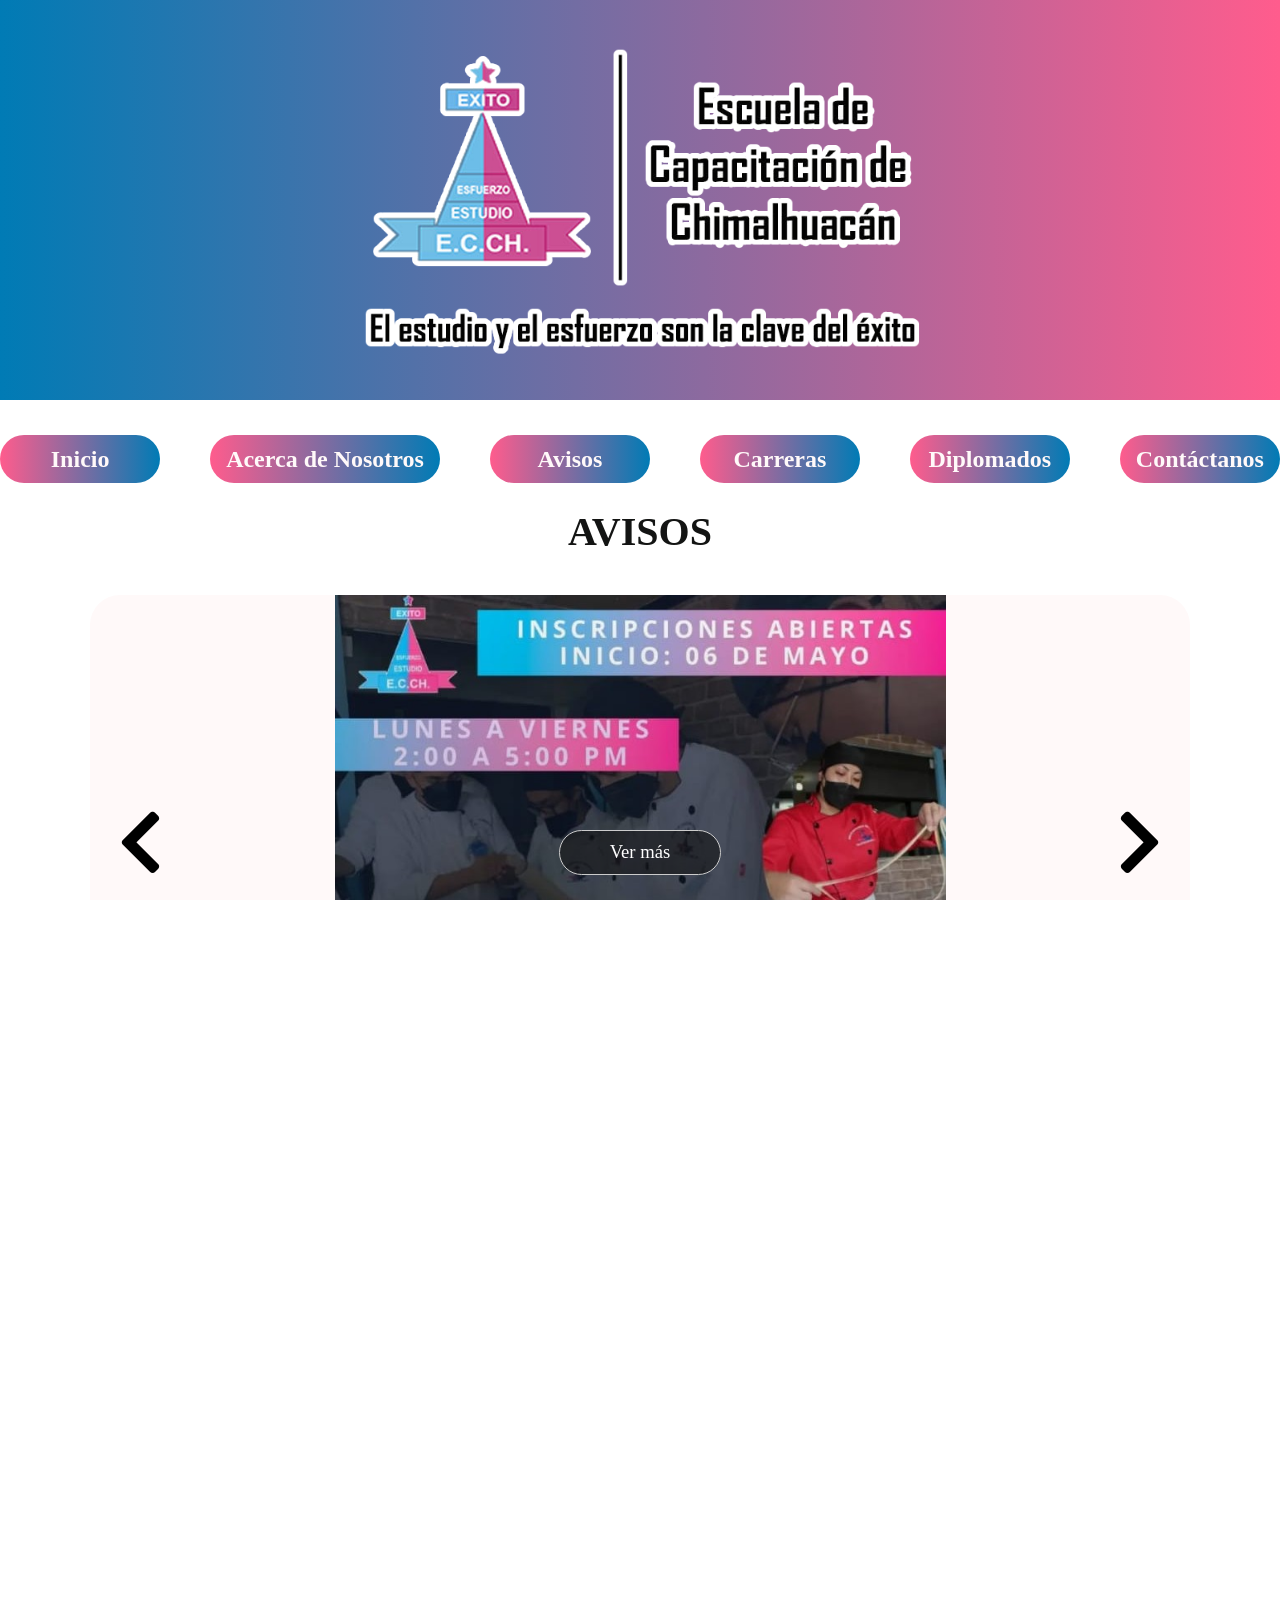
==== index.html @ e280c2c1 "Add files via upload" ====
<!DOCTYPE html>
<html lang="es">

<head>
    <meta charset="UTF-8">
    <meta name="viewport" content="width=device-width, initial-scale=1.0, maximum-scale=1.0, user-scalable=no">
    <title>Inicio-E.C.Chimalhuacan</title>
    <link rel="stylesheet" href="Css/Pag_inicio/Styles copy.css">


    <link rel="stylesheet" href="Css/Pag_inicio/Carrucel_Avisos.css">
    <link rel="stylesheet" href="https://use.fontawesome.com/releases/v5.0.6/css/all.css">
    <script defer src="Js/Inicio/Carrucel.js"></script>
    <!-- Font Awesome CDN -->


</head>

<body>

    <!-- Header -->
    <header class="hero">
        <img src="Imagenes/logov5.png" alt="Logo de la escuela" class="hero-image">
    </header>

    <!-- Botón de menú para móviles -->
    <div class="hide">
        <svg xmlns="http://www.w3.org/2000/svg" width="24" height="24" fill="currentColor" class="bi bi-list"
            viewBox="0 0 16 16">
            <path fill-rule="evenodd"
                d="M2.5 12a.5.5 0 0 1 .5-.5h10a.5.5 0 0 1 0 1H3a.5.5 0 0 1-.5-.5m0-4a.5.5 0 0 1 .5-.5h10a.5.5 0 0 1 0 1H3a.5.5 0 0 1-.5-.5m0-4a.5.5 0 0 1 .5-.5h10a.5.5 0 0 1 0 1H3a.5.5 0 0 1-.5-.5" />
        </svg>
        Menu
    </div>

    <!-- Menú de navegación -->
    <nav id="main-menu" aria-label="Menú de navegación principal">
        <ul>
            <li><a href="index.html" class="link" title="Ir a la página de inicio">Inicio</a></li>
            <li><a href="../Html/Conocenos.html" class="link" title="Conoce más sobre nosotros">Acerca de Nosotros</a>
            </li>
            <li><a href="../Html/Avisos.html" class="link" title="Ver avisos importantes">Avisos</a></li>
            <li><a href="../Html/Carreras.html" class="link" title="Explora nuestras ofertas de carreras">Carreras</a>
            </li>
            <li><a href="../Html/Diplomados.html" class="link"
                    title="Explora nuestras ofertas de diplomados">Diplomados</a></li>
            <li><a href="../Html/Contactanos.html" class="link" title="Contáctanos para más información">Contáctanos</a>
            </li>
        </ul>
    </nav>

    <!-- Carrusel Avisos -->
    <h1>AVISOS</h1>
    <section id="container-slider">

        <a href="javascript: fntExecuteSlide('prev');" class="arrowPrev" onclick="handleManualSlide('prev')">
            <i class="fas fa-chevron-left"></i>
        </a>


        <a href="javascript: fntExecuteSlide('next');" class="arrowNext" onclick="handleManualSlide('next')">


            <i class="fas fa-chevron-right"></i>
        </a>

        <ul class="listslider">
            <li class="aviso"><a itlist="itList_0" href="#" class="item-select-slid"></a></li>

            <li class="aviso"><a itlist="itList_1" href="#"></a></li>
            <li class="aviso"><a itlist="itList_2" href="#"></a></li>
            <li class="aviso"><a itlist="itList_3" href="#"></a></li>
            <li class="aviso"><a itlist="itList_4" href="#"></a></li>
            <li class="aviso"><a itlist="itList_5" href="#"></a></li>
        </ul>

        <ul id="slider">
            <li class="active" style="background-image: url('Imagenes/Gastronomia.jpeg'); z-index: 1; opacity: 1;">
                <div class="content_slider">
                    <div>
                        <a href="../Html/Avisos.html#nino" class="btnSlider">Ver más</a>
                    </div>
                </div>
            </li>
            <li style="background-image: url('../Imagenes/Belleza.jpeg');">
                <div class="content_slider">
                    <div>
                        <a href="../Html/Avisos.html#estudiante" class="btnSlider">Ver más</a>
                    </div>
                </div>
            </li>
            <li style="background-image: url('../Imagenes/Ingles.jpeg');">
                <div class="content_slider">
                    <div>
                        <a href="../Html/prueba.html" class="btnSlider">Ver más</a>
                    </div>
                </div>
            </li>
            <li style="background-image: url('../Imagenes/Educacion.jpeg');">
                <div class="content_slider">
                    <div>
                        <a href="../Html/prueba.html#carrera_uno" class="btnSlider">Ver más</a>
                    </div>
                </div>
            </li>
            <li style="background-image: url('../Imagenes/Informatica.jpeg');">
                <div class="content_slider">
                    <div>
                        <a href="../Html/prueba.html" class="btnSlider">Ver más</a>
                    </div>
                </div>
            </li>
            <li style="background-image: url('../Imagenes/Barberia.jpeg');">
                <div class="content_slider">
                    <div>
                        <a href="../Html/prueba.html" class="btnSlider">Ver más</a>
                    </div>
                </div>
            </li>
        </ul>
    </section>

    <!--carreras-->


    <h1>CARRERAS</h1>
    <section id="container-slider">

        <a href="javascript: fntExecuteSlide('prev');" class="arrowPrev" onclick="handleManualSlide('prev')">
            <i class="fas fa-chevron-left" style="color: #000;"></i>
        </a>


        <a href="javascript: fntExecuteSlide('next');" class="arrowNext" onclick="handleManualSlide('next')">


            <i class="fas fa-chevron-right" style="color: #000;"></i>
        </a>

        <ul class="listslider">
            <li class="aviso"><a itlist="itList_0" href="#" class="item-select-slid"></a></li>

            <li class="aviso"><a itlist="itList_1" href="#"></a></li>
            <li class="aviso"><a itlist="itList_2" href="#"></a></li>
            <li class="aviso"><a itlist="itList_3" href="#"></a></li>
            <li class="aviso"><a itlist="itList_4" href="#"></a></li>
            <li class="aviso"><a itlist="itList_5" href="#"></a></li>
        </ul>

        <ul id="slider">
            <li class="active" style="background-image: url('../Imagenes/Gastronomia.jpeg'); z-index: 1; opacity: 1;">
                <div class="content_slider">
                    <div>
                        <a href="../Html/Avisos.html#nino" class="btnSlider">Ver más</a>
                    </div>
                </div>
            </li>
            <li
                style="background-image: url('https://cdn.pixabay.com/photo/2018/02/20/10/28/business-3167295_960_720.jpg');">
                <div class="content_slider">
                    <div>
                        <a href="../Html/Avisos.html#estudiante" class="btnSlider">Ver más</a>
                    </div>
                </div>
            </li>
            <li
                style="background-image: url('https://cdn.pixabay.com/photo/2015/07/17/22/42/typing-849806_960_720.jpg');">
                <div class="content_slider">
                    <div>
                        <a href="../Html/prueba.html" class="btnSlider">Ver más</a>
                    </div>
                </div>
            </li>
            <li
                style="background-image: url('https://cdn.pixabay.com/photo/2015/07/17/22/42/typing-849806_960_720.jpg');">
                <div class="content_slider">
                    <div>
                        <a href="../Html/prueba.html#carrera_uno" class="btnSlider">Ver más</a>
                    </div>
                </div>
            </li>
            <li
                style="background-image: url('https://cdn.pixabay.com/photo/2015/07/17/22/42/typing-849806_960_720.jpg');">
                <div class="content_slider">
                    <div>
                        <a href="../Html/prueba.html" class="btnSlider">Ver más</a>
                    </div>
                </div>
            </li>
            <li
                style="background-image: url('https://cdn.pixabay.com/photo/2015/07/17/22/42/typing-849806_960_720.jpg');">
                <div class="content_slider">
                    <div>
                        <a href="../Html/prueba.html" class="btnSlider">Ver más</a>
                    </div>
                </div>
            </li>
        </ul>
    </section>
    <!--diplomados-->


    <h1>DIPLOMADOS</h1>
    <section id="container-slider">

        <a href="javascript: fntExecuteSlide('prev');" class="arrowPrev" onclick="handleManualSlide('prev')">
            <i class="fas fa-chevron-left" style="color: #000;"></i>
        </a>


        <a href="javascript: fntExecuteSlide('next');" class="arrowNext" onclick="handleManualSlide('next')">


            <i class="fas fa-chevron-right" style="color: #000;"></i>
        </a>

        <ul class="listslider">
            <li class="aviso"><a itlist="itList_0" href="#" class="item-select-slid"></a></li>

            <li class="aviso"><a itlist="itList_1" href="#"></a></li>
            <li class="aviso"><a itlist="itList_2" href="#"></a></li>
            <li class="aviso"><a itlist="itList_3" href="#"></a></li>
            <li class="aviso"><a itlist="itList_4" href="#"></a></li>
            <li class="aviso"><a itlist="itList_5" href="#"></a></li>
        </ul>

        <ul id="slider">
            <li class="active" style="background-image: url('../Imagenes/Gastronomia.jpeg'); z-index: 1; opacity: 1;">
                <div class="content_slider">
                    <div>
                        <a href="../Html/Avisos.html#nino" class="btnSlider">Ver más</a>
                    </div>
                </div>
            </li>
            <li
                style="background-image: url('https://cdn.pixabay.com/photo/2018/02/20/10/28/business-3167295_960_720.jpg');">
                <div class="content_slider">
                    <div>
                        <a href="../Html/Avisos.html#estudiante" class="btnSlider">Ver más</a>
                    </div>
                </div>
            </li>
            <li
                style="background-image: url('https://cdn.pixabay.com/photo/2015/07/17/22/42/typing-849806_960_720.jpg');">
                <div class="content_slider">
                    <div>
                        <a href="../Html/prueba.html" class="btnSlider">Ver más</a>
                    </div>
                </div>
            </li>
            <li
                style="background-image: url('https://cdn.pixabay.com/photo/2015/07/17/22/42/typing-849806_960_720.jpg');">
                <div class="content_slider">
                    <div>
                        <a href="../Html/prueba.html#carrera_uno" class="btnSlider">Ver más</a>
                    </div>
                </div>
            </li>
            <li
                style="background-image: url('https://cdn.pixabay.com/photo/2015/07/17/22/42/typing-849806_960_720.jpg');">
                <div class="content_slider">
                    <div>
                        <a href="../Html/prueba.html" class="btnSlider">Ver más</a>
                    </div>
                </div>
            </li>
            <li
                style="background-image: url('https://cdn.pixabay.com/photo/2015/07/17/22/42/typing-849806_960_720.jpg');">
                <div class="content_slider">
                    <div>
                        <a href="../Html/prueba.html" class="btnSlider">Ver más</a>
                    </div>
                </div>
            </li>
        </ul>
    </section>

    <!-- Footer -->
    <footer class="pie-pagina">
        <div class="grupo-1">
            <div class="box">
                <figure>
                    <a href="#">
                        <img src="../Imagenes/logov5.png" alt="Logo de la escuela">
                    </a>
                </figure>
            </div>
            <div class="box">
                <h2>CONTACTANOS</h2>
                <p>55xxxxxxxx</p>
                <p>55xxxxxxxx</p>
            </div>
            <div class="box">
                <h2>SÍGUENOS EN</h2>
                <div class="red-social">
                    <a href="#" class="fab fa-facebook-f" title="Facebook"></a>
                    <a href="#" class="fab fa-instagram" title="Instagram"></a>
                    <a href="#" class="fab fa-youtube" title="YouTube"></a>
                </div>
            </div>
        </div>
    </footer>

    <!-- Scripts al final -->
    <script src="https://code.jquery.com/jquery-1.12.4.min.js"></script>
    <script src="Js/Inicio/menu.js"></script>

</body>


</html>
---- Css/Pag_inicio/Styles copy.css ----
/* RESET Y VARIABLES */
*,
*::before,
*::after {
  margin: 0;
  padding: 0;
  box-sizing: border-box;
}

:root {
  --color_azul: #007BB5;
  --color_rosa: #FF5C8D;
  --color_negro: rgb(0, 0, 0);
  --color_seleccion: #e91e63;
  --color_blanco: rgb(255, 249, 249);
  --degradado: linear-gradient(90deg, #007BB5, #FF5C8D);
  --degramovil: linear-gradient(90deg, #FF5C8D, #007BB5);
}

html,
body {
  height: 100%;
  overflow-x: hidden;
  scroll-behavior: smooth;
  body{
    background-color: white;
}
}

/* ESTILOS BASE */
.hero {
  width: 100%;
  height: 100vh;
  max-height: 400px;
  background: var(--degradado) no-repeat fixed;
  margin-bottom: 20px;
  position: relative;
  overflow: hidden;
}

.hero-image {
  width: 100%;
  height: 100%;
  object-fit: contain;
  display: block;
}

header {
  width: 90%;
  padding: 40px;
  color: var(--color_azul);
  background: var(--color_rosa);
  display: flex;
  justify-content: center;
  align-items: center;
  text-align: center;
}

nav ul {
  list-style: none;
  margin-bottom: 10px;
  display: flex;
  justify-content: center;
  gap: 20px;
  border-radius: 30px;
  transition: all ease-in-out 250ms;
}

nav ul li {
  display: inline-block;
  padding: 10px;
  margin: 5px;
  text-align: center;
}

ul li a {
  color: var(--color_blanco);
  text-decoration: none;
  line-height: 1.2;
  padding: 10px 15px;
}

.link {
  color: var(--color_blanco);
  font-weight: bold;
  background: var(--degramovil);
  display: flex;
  align-items: center;
  justify-content: center;
  text-align: center;
  font-family: "Times New Roman", Times, serif;
  font-size: 1.5rem;
  border-radius: 30rem;
  padding: 0.1rem 1rem;
  height: 3rem;
  min-width: 160px;
  white-space: nowrap;
}

.link:hover {
  background-color: var(--color_seleccion);
  border-radius: 25px;
}

.hide {
  display: none;
  font-size: 22px;
  padding: 16px;
  color: var(--color_blanco);
  cursor: pointer;
}

h1, h2, h3 {
  color: rgb(19, 20, 19);
  text-align: center;
  margin-bottom: 20px;
  font-family: "Times New Roman", Times, serif;
  font-size: 40px;
}

/* PIE DE PÁGINA */
.pie-pagina {
  width: 100%;
  background: var(--degradado);
  margin-top: 5%;
}

.pie-pagina .grupo-1 {
  width: 100%;
  max-width: 1200px;
  margin: auto;
  display: grid;
  grid-template-columns: repeat(3, 1fr);
  grid-gap: 90px;
  padding: 45px 0px;
  text-align: center;
}

.pie-pagina .grupo-1 .box figure {
  width: 100%;
  height: 100%;
  display: flex;
  justify-content: center;
  align-items: center;
}

.pie-pagina .grupo-1 .box figure img {
  width: 250px;
  
}

.pie-pagina .grupo-1 .box h2,
.pie-pagina .grupo-1 .box h3,
.pie-pagina .grupo-1 .box p {
  color: rgb(19, 20, 19);
  font-family: "Times New Roman", Times, serif;
}



.pie-pagina .grupo-1 .red-social a:hover {
  color: var(--color_azul);

}

.pie-pagina .grupo-1 .red-social a {
  display: inline-flex;
  align-items: center;
  justify-content: center;
  width: 100px;
  height: 100px;
  margin-right: 10px;
  color: var(--color_blanco);
  text-align: center;
  transition: all 300ms ease;
  text-decoration: none;
  font-size: 40px;
}


/* MEDIA QUERIES */

/* < 768px: Móviles */
@media (max-width: 768px) {
  .hero {
    height: auto;
  }

  .hero-image {
    
    object-fit: cover;
  }

  .hide {
    display: block;
    background: var(--degramovil);
    margin-left: 20px;
    margin-right: 20px;
    border-radius: 30px;
    font-family: "Times New Roman", Times, serif;
    text-align: center;
    font-size: 30px;
    margin-bottom: 20px;
  }

  nav ul {
    display: none;
    grid-template-columns: repeat(2, 1fr);
    gap: 15px;
    justify-content: center;
    padding: 20px;
    border-radius: 30px;
  }

  nav ul li {
    text-align: center;
   
  }

  nav ul.show {
    display: grid;
  }

  ul li {
    display: grid;
    grid-template-columns: repeat(2, 1fr);
    gap: 20px;
    padding: 16px;
    background: var(--degramovil);
    border-radius: 30px;
  }

  .link {
    width: 100%;
  }

  .pie-pagina .grupo-1 {
    grid-template-columns: 1fr;
    padding: 30px 20px;
    grid-gap: 40px;
  }

  .pie-pagina .grupo-1 .box h2,
  .pie-pagina .grupo-1 .box p {
    
    margin-bottom: 15px;
    line-height: 1.4;
  }

  h1, h2, h3 {
    margin-bottom: -60px;
  }
}

/* 1366px a 3839px: Pantallas estándar y escritorio */
@media (min-width: 1366px) and (max-width: 3839px) {
  .link {
    font-size: 1.rem;
    height: 4rem;
    min-width: 20 px;
    padding: 1rem 2rem;
    
  }

  nav ul {
    gap: 40px;
  }

  h1, h2, h3 {
    font-size: 42px;
  }
}

/* >= 3840px: Pantallas ultra grandes (4K+) */
@media (min-width: 3840px) {
  body {
    background: black;
  }

  .link {
    font-size: 3rem;
    height: 5rem;
    min-width: 280px;
    padding: 1.2rem 2.5rem;
  }

  nav ul {
    gap: 90px;
  }

  h1, h2, h3 {
    font-size: 60px;
  }

  .hero {
    max-height: 800px;
  }
}
---- Css/Pag_inicio/Carrucel_Avisos.css ----
/* ========== RESET Y CONFIGURACIÓN BASE ========== */
* {
    margin: 0;
    padding: 0;
    box-sizing: border-box;
}

html {
    scroll-behavior: smooth;
}

:root {
    --color_azul: #007BB5;
    --color_rosa: #FF5C8D;
    --color_negro: #000;
    --color_seleccion: #e91e63;
    --color_blanco: #fff9f9;
    --degradado: linear-gradient(90deg, #007BB5, #FF5C8D);
    --degramovil: linear-gradient(90deg, #FF5C8D, #007BB5);
}

/* ========== CONTENEDOR PRINCIPAL DEL CARRUSEL ========== */
#container-slider {
    background:var(--color_blanco); 
    position: relative;
    display: flex;
    justify-content: center;
    align-items: center;
    width: 90%;
    max-width: 1100px;
    height: 95vh;
    max-height: 500px;
    margin: 40px auto;
    border-radius: 30px;
    overflow: hidden; /* Asegúrate de que el contenido no sobresalga */
    
}
.slider-container img {
    width: 100%; /* Asegúrate de que la imagen ocupe todo el ancho */
    height: auto; /* Mantiene la proporción de la imagen */
    border-radius: 50%; /* Aplica el borde redondeado a las imágenes */
}




/* ========== SLIDER PRINCIPAL ========== */
#slider {
    width: 100%;
    height: 100%;
    position: relative;
}

#slider li {
    background-repeat: no-repeat;
    background-size: contain; /* Mantiene la proporción de la imagen */
    background-position: center;
    position: absolute !important;
    top: 0 !important;
    left: 0 !important;
    width: 100%;
    height: 100%;
    transition: opacity 1s;
    z-index: -1;
    opacity: 0;
}

/* ========== FLECHAS DE NAVEGACIÓN ========== */
#container-slider .arrowPrev ,
#container-slider .arrowNext  {
    
    font-size: 30pt;
    color: rgba(255, 255, 255, 0.8);
    cursor: pointer;
    position: absolute;
    top: 50%;
    transform: translateY(-50%);
    z-index: 3;
 
    border-radius: 50%;
    padding: 10px;
    
    background: transparent;
}

#container-slider .arrowPrev:hover,
#container-slider .arrowNext:hover {
    background:transparent;
    
}

#container-slider .arrowPrev {
    left: 20px;
    
}

#container-slider .arrowNext {
    right: 20px;
}
#container-slider .arrowPrev ,
#container-slider .arrowNext {
    font-size: 54pt;
    padding: 8px;
    color: black;
    /* Cambia 'red' por el color que desees */
}

/* ========== CONTENIDO INTERNO DEL SLIDE ========== */
#slider li .content_slider {
    width: 100%;
    height: 100%;
    padding: 20px;
    display: flex;
    justify-content: center;
    align-items: center;
    text-align: center;
    background: transparent;
}

#slider li .content_slider > div {
    display: flex;
    flex-direction: column;
    justify-content: center;
    align-items: center;
}

.content_slider h2 {
    font-family: 'Arial', sans-serif;
    font-size: 2rem;
    margin-bottom: 15px;
    text-transform: uppercase;
    letter-spacing: 1px;
    color: #fff;
}

.content_slider p {
    font-size: 1rem;
    margin-bottom: 20px;
    font-family: 'Arial', sans-serif;
    color: #fff;
}

/* ========== BOTÓN DEL SLIDE ========== */
.btnSlider {
    padding: 10px 50px;
    font-size: 14pt;
    background: rgba(13, 13, 13, 0.55);
    color: #FFF;
    border: 1px solid #CCC;
    border-radius: 31px;
    text-decoration: none;
    transition: 0.5s all;
    width: fit-content;
    text-align: center;
    display: inline-block;
    margin: 15px auto 0 auto;
    
}

.btnSlider:hover {
    background: #111;
    border: 1px solid #111;
    color: #fff;
    
}

/* ========== PUNTOS DE NAVEGACIÓN ========== */
.listslider {
    position: absolute;
    bottom: 15px;
    left: 50%;
    transform: translateX(-50%);
    display: flex;
    gap: 25px;
    list-style: none;
    z-index: 3;
    padding: 0;
    margin: 0;
    
}

.listslider li {
    background: none !important;
    width: 16px;
    height: 16px;
    cursor: pointer;
    display: flex;
    justify-content: center;
    align-items: center;
    padding: 0;
    
}

.listslider li a {
    display: block;
    width: 100%;
    height: 100%;
    background: #ccc;
    border-radius: 50%;
    transition: background 0.3s ease;
    
}

.listslider li a.item-select-slid {
    background: #fff !important;
    
}

.listslider li a:hover {
    background: #555;
    
}

/* ========== RESPONSIVE PARA TABLET Y MÓVILES ========== */
@media screen and (max-width: 768px) {
    #container-slider {
        height: auto;
        min-height: 350px;
    }

    #slider {
        height: auto;
        min-height: 350px;
        border-radius: 30px;
    }

    .content_slider {
        padding: 20px;
        flex-direction: column;
    }

    .content_slider h2 {
        font-size: 1.5rem;
    }

    .content_slider p {
        font-size: 0.95rem;
    }

    .btnSlider {
        padding: 10px 25px;
        font-size: 0.9rem;
        margin-top: 15px;
        display: block; 
        justify-content: center;
        background-color: #007BB5;
        margin-right: -125px;
    }
    
    .listslider {
        
        bottom: 20px;
        gap: 25px;

    }

    .listslider li {
        width: 14px;
        height: 14px;      
        
    }

    h1 {

        color: var(--color_negro);
        text-align: center;
        margin-bottom: 20px;

    }

    #container-slider .arrowPrev ,
    #container-slider .arrowNext {
    font-size: 24pt;
    padding: 8px;
    color:white; /* Cambia 'red' por el color que desees */
}
}

@media screen and (max-width: 460px) {

    h1 {

        color: var(--color_negro);
        text-align: center;
        margin-bottom: 20px;

    }

    #container-slider {
        background: var(--degradado);
        width: 90%;
        height: auto;
        min-height: 50px;
        margin: auto;
        border-radius: 30;
    }

    #slider {
        height: 400px;
    min-height: 400px;
    border-radius: 30px;
    gap: 8px;
    }

    #slider li {
        background-size: contain; /* Muestra la imagen completa */
        background-repeat: no-repeat;
        background-position: center;
        border-radius: 30px;
        
        
    }

    #slider li .content_slider {
        background: none;
        padding: 10px 35px;
        display: flex;
        flex-direction: column;
        align-items: center;
        justify-content: center;
    }

    .content_slider h2 {
        font-size: 15pt !important;
        margin-bottom: 10px;
        text-align: center;
    }

    .content_slider p {
        font-size: 12pt !important;
        text-align: center;
        margin-bottom: 15px;
    }

    
    .content_slider > div {
        display: flex;
        flex-direction: column;
        align-items: center;
    }

    .btnSlider:hover {
        background: #111;
        border: 1px solid #111;
        color: #fff;
    }

    #container-slider .arrowPrev,
    #container-slider .arrowNext {
        font-size: 40pt;
        padding: 8px;
    }

    #container-slider .arrowPrev {
        left: 15px;
    }

    #container-slider .arrowNext {
        
        right: 15px;
        background: transparent;
       
        }

    .listslider {
        text-align: center;
        bottom: 25px;
        gap: 24px;
    }

    .listslider li {
        width: 14px;
        height: 14px;
        
    }

    .listslider li a {
        background: #e0dbdb;
    }

    .listslider li a.item-select-slid {
        background: #d6d2d2 !important;
    }
}
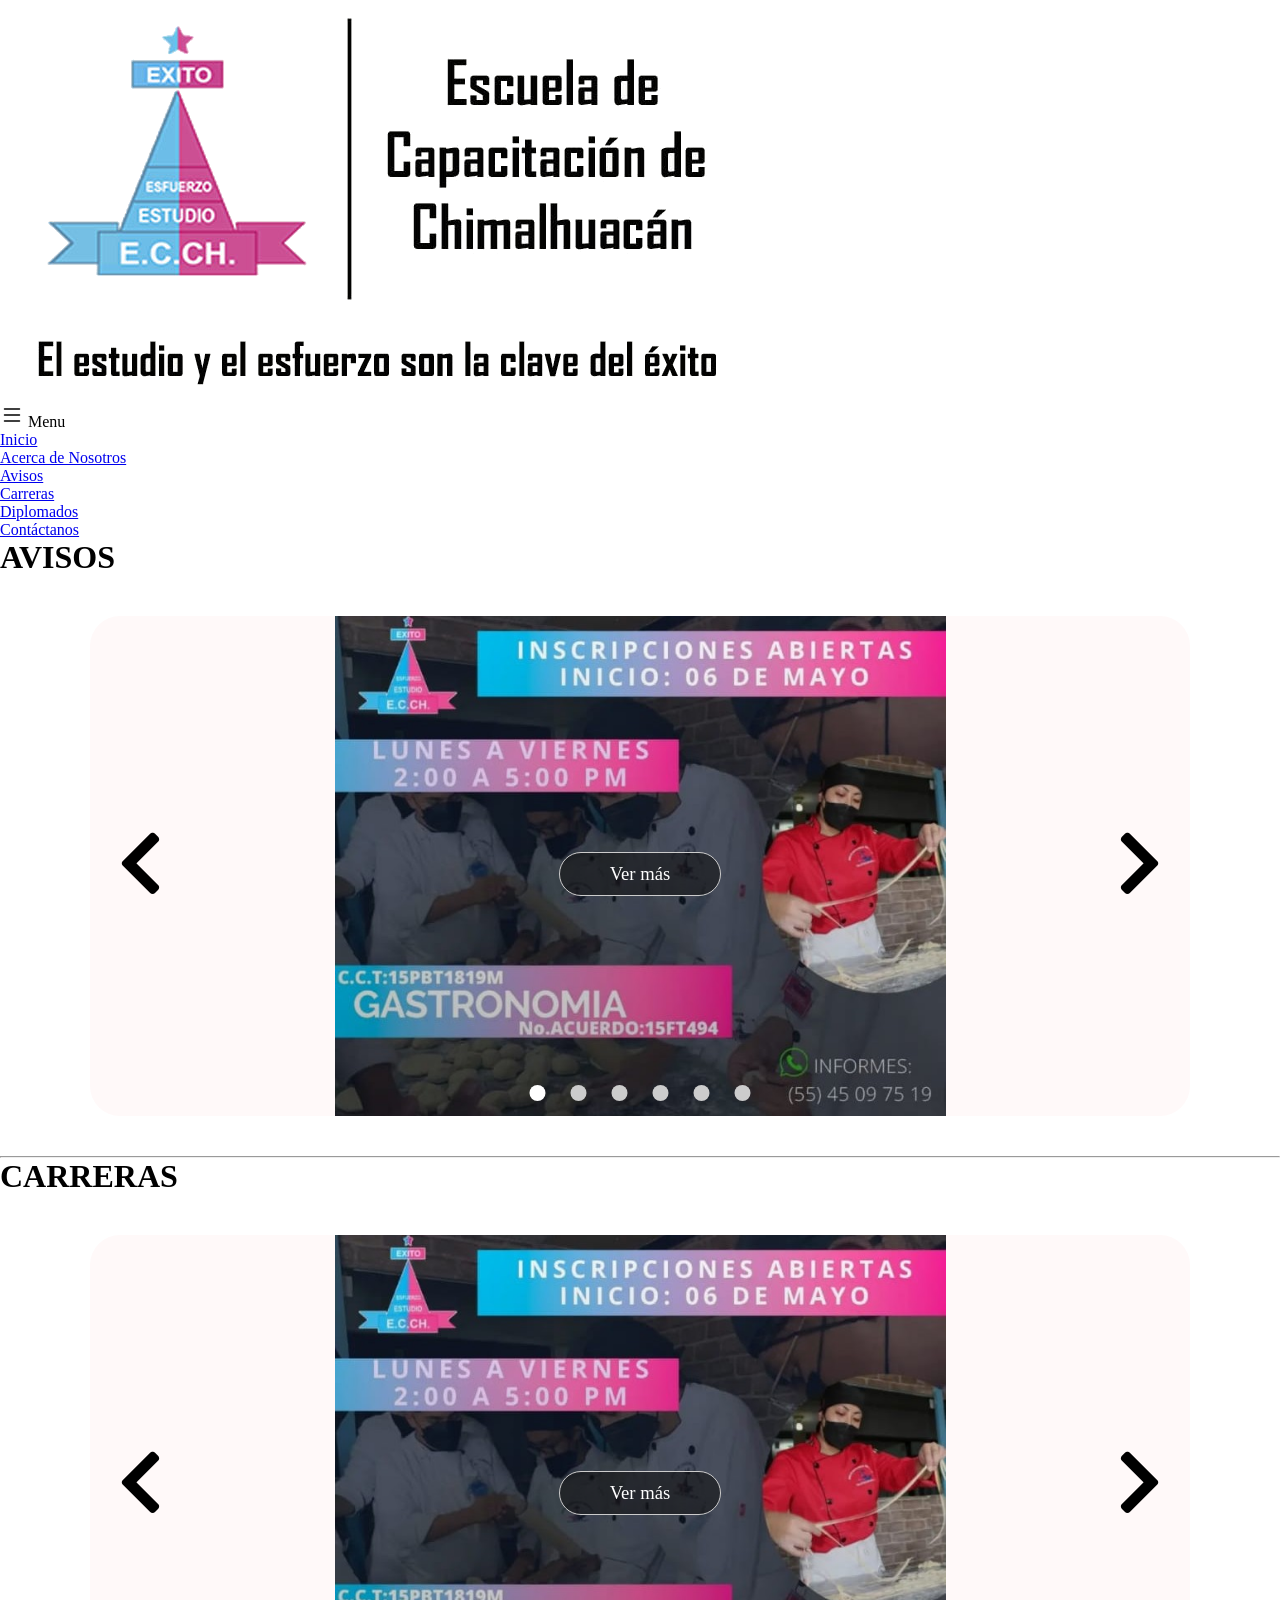
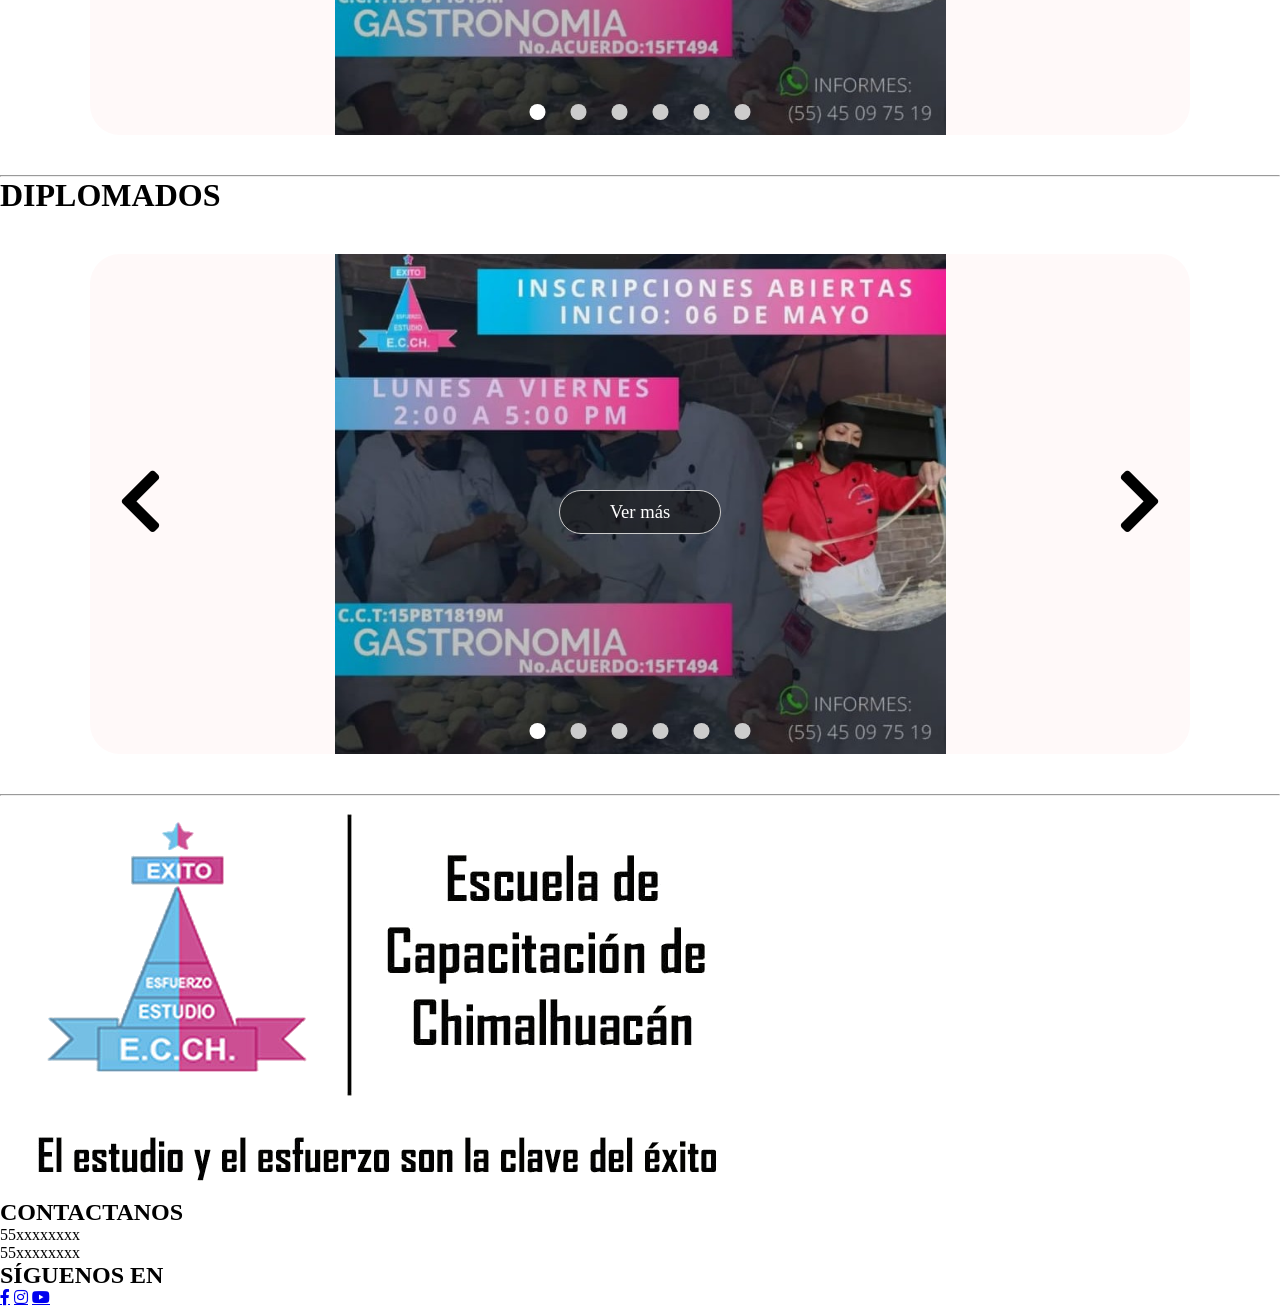
==== commit f90837fb: "Add files via upload" ====
--- a/index.html
+++ b/index.html
@@ -5,25 +5,21 @@
     <meta charset="UTF-8">
     <meta name="viewport" content="width=device-width, initial-scale=1.0, maximum-scale=1.0, user-scalable=no">
     <title>Inicio-E.C.Chimalhuacan</title>
-    <link rel="stylesheet" href="Css/Pag_inicio/Styles copy.css">
-
-
+
+    <link rel="stylesheet" href="Css/Pag_inicio/Styles-copy.css">
     <link rel="stylesheet" href="Css/Pag_inicio/Carrucel_Avisos.css">
+
     <link rel="stylesheet" href="https://use.fontawesome.com/releases/v5.0.6/css/all.css">
+
     <script defer src="Js/Inicio/Carrucel.js"></script>
-    <!-- Font Awesome CDN -->
-
-
 </head>
 
 <body>
 
-    <!-- Header -->
     <header class="hero">
         <img src="Imagenes/logov5.png" alt="Logo de la escuela" class="hero-image">
     </header>
 
-    <!-- Botón de menú para móviles -->
     <div class="hide">
         <svg xmlns="http://www.w3.org/2000/svg" width="24" height="24" fill="currentColor" class="bi bi-list"
             viewBox="0 0 16 16">
@@ -33,40 +29,33 @@
         Menu
     </div>
 
-    <!-- Menú de navegación -->
     <nav id="main-menu" aria-label="Menú de navegación principal">
         <ul>
             <li><a href="index.html" class="link" title="Ir a la página de inicio">Inicio</a></li>
-            <li><a href="../Html/Conocenos.html" class="link" title="Conoce más sobre nosotros">Acerca de Nosotros</a>
-            </li>
-            <li><a href="../Html/Avisos.html" class="link" title="Ver avisos importantes">Avisos</a></li>
-            <li><a href="../Html/Carreras.html" class="link" title="Explora nuestras ofertas de carreras">Carreras</a>
-            </li>
-            <li><a href="../Html/Diplomados.html" class="link"
+            <li><a href="Html/Conocenos.html" class="link" title="Conoce más sobre nosotros">Acerca de Nosotros</a>
+            </li>
+            <li><a href="Html/Avisos.html" class="link" title="Ver avisos importantes">Avisos</a></li>
+            <li><a href="Html/Carreras.html" class="link" title="Explora nuestras ofertas de carreras">Carreras</a>
+            </li>
+            <li><a href="Html/Diplomados.html" class="link"
                     title="Explora nuestras ofertas de diplomados">Diplomados</a></li>
-            <li><a href="../Html/Contactanos.html" class="link" title="Contáctanos para más información">Contáctanos</a>
+            <li><a href="Html/Contactanos.html" class="link" title="Contáctanos para más información">Contáctanos</a>
             </li>
         </ul>
     </nav>
 
-    <!-- Carrusel Avisos -->
     <h1>AVISOS</h1>
     <section id="container-slider">
 
         <a href="javascript: fntExecuteSlide('prev');" class="arrowPrev" onclick="handleManualSlide('prev')">
             <i class="fas fa-chevron-left"></i>
         </a>
-
-
         <a href="javascript: fntExecuteSlide('next');" class="arrowNext" onclick="handleManualSlide('next')">
-
-
             <i class="fas fa-chevron-right"></i>
         </a>
 
         <ul class="listslider">
             <li class="aviso"><a itlist="itList_0" href="#" class="item-select-slid"></a></li>
-
             <li class="aviso"><a itlist="itList_1" href="#"></a></li>
             <li class="aviso"><a itlist="itList_2" href="#"></a></li>
             <li class="aviso"><a itlist="itList_3" href="#"></a></li>
@@ -78,50 +67,49 @@
             <li class="active" style="background-image: url('Imagenes/Gastronomia.jpeg'); z-index: 1; opacity: 1;">
                 <div class="content_slider">
                     <div>
-                        <a href="../Html/Avisos.html#nino" class="btnSlider">Ver más</a>
-                    </div>
-                </div>
-            </li>
-            <li style="background-image: url('../Imagenes/Belleza.jpeg');">
-                <div class="content_slider">
-                    <div>
-                        <a href="../Html/Avisos.html#estudiante" class="btnSlider">Ver más</a>
-                    </div>
-                </div>
-            </li>
-            <li style="background-image: url('../Imagenes/Ingles.jpeg');">
-                <div class="content_slider">
-                    <div>
-                        <a href="../Html/prueba.html" class="btnSlider">Ver más</a>
-                    </div>
-                </div>
-            </li>
-            <li style="background-image: url('../Imagenes/Educacion.jpeg');">
-                <div class="content_slider">
-                    <div>
-                        <a href="../Html/prueba.html#carrera_uno" class="btnSlider">Ver más</a>
-                    </div>
-                </div>
-            </li>
-            <li style="background-image: url('../Imagenes/Informatica.jpeg');">
-                <div class="content_slider">
-                    <div>
-                        <a href="../Html/prueba.html" class="btnSlider">Ver más</a>
-                    </div>
-                </div>
-            </li>
-            <li style="background-image: url('../Imagenes/Barberia.jpeg');">
-                <div class="content_slider">
-                    <div>
-                        <a href="../Html/prueba.html" class="btnSlider">Ver más</a>
+                        <a href="Html/Avisos.html#nino" class="btnSlider">Ver más</a>
+                    </div>
+                </div>
+            </li>
+            <li style="background-image: url('Imagenes/Belleza.jpeg');">
+                <div class="content_slider">
+                    <div>
+                        <a href="Html/Avisos.html#estudiante" class="btnSlider">Ver más</a>
+                    </div>
+                </div>
+            </li>
+            <li style="background-image: url('Imagenes/Ingles.jpeg');">
+                <div class="content_slider">
+                    <div>
+                        <a href="Html/prueba.html" class="btnSlider">Ver más</a>
+                    </div>
+                </div>
+            </li>
+            <li style="background-image: url('Imagenes/Educacion.jpeg');">
+                <div class="content_slider">
+                    <div>
+                        <a href="Html/prueba.html#carrera_uno" class="btnSlider">Ver más</a>
+                    </div>
+                </div>
+            </li>
+            <li style="background-image: url('Imagenes/Informatica.jpeg');">
+                <div class="content_slider">
+                    <div>
+                        <a href="Html/prueba.html" class="btnSlider">Ver más</a>
+                    </div>
+                </div>
+            </li>
+            <li style="background-image: url('Imagenes/Barberia.jpeg');">
+                <div class="content_slider">
+                    <div>
+                        <a href="Html/prueba.html" class="btnSlider">Ver más</a>
                     </div>
                 </div>
             </li>
         </ul>
     </section>
 
-    <!--carreras-->
-
+    <hr>
 
     <h1>CARRERAS</h1>
     <section id="container-slider">
@@ -129,17 +117,12 @@
         <a href="javascript: fntExecuteSlide('prev');" class="arrowPrev" onclick="handleManualSlide('prev')">
             <i class="fas fa-chevron-left" style="color: #000;"></i>
         </a>
-
-
         <a href="javascript: fntExecuteSlide('next');" class="arrowNext" onclick="handleManualSlide('next')">
-
-
             <i class="fas fa-chevron-right" style="color: #000;"></i>
         </a>
 
         <ul class="listslider">
             <li class="aviso"><a itlist="itList_0" href="#" class="item-select-slid"></a></li>
-
             <li class="aviso"><a itlist="itList_1" href="#"></a></li>
             <li class="aviso"><a itlist="itList_2" href="#"></a></li>
             <li class="aviso"><a itlist="itList_3" href="#"></a></li>
@@ -148,10 +131,10 @@
         </ul>
 
         <ul id="slider">
-            <li class="active" style="background-image: url('../Imagenes/Gastronomia.jpeg'); z-index: 1; opacity: 1;">
-                <div class="content_slider">
-                    <div>
-                        <a href="../Html/Avisos.html#nino" class="btnSlider">Ver más</a>
+            <li class="active" style="background-image: url('Imagenes/Gastronomia.jpeg'); z-index: 1; opacity: 1;">
+                <div class="content_slider">
+                    <div>
+                        <a href="Html/Avisos.html#nino" class="btnSlider">Ver más</a>
                     </div>
                 </div>
             </li>
@@ -159,46 +142,46 @@
                 style="background-image: url('https://cdn.pixabay.com/photo/2018/02/20/10/28/business-3167295_960_720.jpg');">
                 <div class="content_slider">
                     <div>
-                        <a href="../Html/Avisos.html#estudiante" class="btnSlider">Ver más</a>
-                    </div>
-                </div>
-            </li>
-            <li
-                style="background-image: url('https://cdn.pixabay.com/photo/2015/07/17/22/42/typing-849806_960_720.jpg');">
-                <div class="content_slider">
-                    <div>
-                        <a href="../Html/prueba.html" class="btnSlider">Ver más</a>
-                    </div>
-                </div>
-            </li>
-            <li
-                style="background-image: url('https://cdn.pixabay.com/photo/2015/07/17/22/42/typing-849806_960_720.jpg');">
-                <div class="content_slider">
-                    <div>
-                        <a href="../Html/prueba.html#carrera_uno" class="btnSlider">Ver más</a>
-                    </div>
-                </div>
-            </li>
-            <li
-                style="background-image: url('https://cdn.pixabay.com/photo/2015/07/17/22/42/typing-849806_960_720.jpg');">
-                <div class="content_slider">
-                    <div>
-                        <a href="../Html/prueba.html" class="btnSlider">Ver más</a>
-                    </div>
-                </div>
-            </li>
-            <li
-                style="background-image: url('https://cdn.pixabay.com/photo/2015/07/17/22/42/typing-849806_960_720.jpg');">
-                <div class="content_slider">
-                    <div>
-                        <a href="../Html/prueba.html" class="btnSlider">Ver más</a>
+                        <a href="Html/Avisos.html#estudiante" class="btnSlider">Ver más</a>
+                    </div>
+                </div>
+            </li>
+            <li
+                style="background-image: url('https://cdn.pixabay.com/photo/2015/07/17/22/42/typing-849806_960_720.jpg');">
+                <div class="content_slider">
+                    <div>
+                        <a href="Html/prueba.html" class="btnSlider">Ver más</a>
+                    </div>
+                </div>
+            </li>
+            <li
+                style="background-image: url('https://cdn.pixabay.com/photo/2015/07/17/22/42/typing-849806_960_720.jpg');">
+                <div class="content_slider">
+                    <div>
+                        <a href="Html/prueba.html#carrera_uno" class="btnSlider">Ver más</a>
+                    </div>
+                </div>
+            </li>
+            <li
+                style="background-image: url('https://cdn.pixabay.com/photo/2015/07/17/22/42/typing-849806_960_720.jpg');">
+                <div class="content_slider">
+                    <div>
+                        <a href="Html/prueba.html" class="btnSlider">Ver más</a>
+                    </div>
+                </div>
+            </li>
+            <li
+                style="background-image: url('https://cdn.pixabay.com/photo/2015/07/17/22/42/typing-849806_960_720.jpg');">
+                <div class="content_slider">
+                    <div>
+                        <a href="Html/prueba.html" class="btnSlider">Ver más</a>
                     </div>
                 </div>
             </li>
         </ul>
     </section>
-    <!--diplomados-->
-
+
+    <hr>
 
     <h1>DIPLOMADOS</h1>
     <section id="container-slider">
@@ -206,17 +189,12 @@
         <a href="javascript: fntExecuteSlide('prev');" class="arrowPrev" onclick="handleManualSlide('prev')">
             <i class="fas fa-chevron-left" style="color: #000;"></i>
         </a>
-
-
         <a href="javascript: fntExecuteSlide('next');" class="arrowNext" onclick="handleManualSlide('next')">
-
-
             <i class="fas fa-chevron-right" style="color: #000;"></i>
         </a>
 
         <ul class="listslider">
             <li class="aviso"><a itlist="itList_0" href="#" class="item-select-slid"></a></li>
-
             <li class="aviso"><a itlist="itList_1" href="#"></a></li>
             <li class="aviso"><a itlist="itList_2" href="#"></a></li>
             <li class="aviso"><a itlist="itList_3" href="#"></a></li>
@@ -225,10 +203,10 @@
         </ul>
 
         <ul id="slider">
-            <li class="active" style="background-image: url('../Imagenes/Gastronomia.jpeg'); z-index: 1; opacity: 1;">
-                <div class="content_slider">
-                    <div>
-                        <a href="../Html/Avisos.html#nino" class="btnSlider">Ver más</a>
+            <li class="active" style="background-image: url('Imagenes/Gastronomia.jpeg'); z-index: 1; opacity: 1;">
+                <div class="content_slider">
+                    <div>
+                        <a href="Html/Avisos.html#nino" class="btnSlider">Ver más</a>
                     </div>
                 </div>
             </li>
@@ -236,52 +214,53 @@
                 style="background-image: url('https://cdn.pixabay.com/photo/2018/02/20/10/28/business-3167295_960_720.jpg');">
                 <div class="content_slider">
                     <div>
-                        <a href="../Html/Avisos.html#estudiante" class="btnSlider">Ver más</a>
-                    </div>
-                </div>
-            </li>
-            <li
-                style="background-image: url('https://cdn.pixabay.com/photo/2015/07/17/22/42/typing-849806_960_720.jpg');">
-                <div class="content_slider">
-                    <div>
-                        <a href="../Html/prueba.html" class="btnSlider">Ver más</a>
-                    </div>
-                </div>
-            </li>
-            <li
-                style="background-image: url('https://cdn.pixabay.com/photo/2015/07/17/22/42/typing-849806_960_720.jpg');">
-                <div class="content_slider">
-                    <div>
-                        <a href="../Html/prueba.html#carrera_uno" class="btnSlider">Ver más</a>
-                    </div>
-                </div>
-            </li>
-            <li
-                style="background-image: url('https://cdn.pixabay.com/photo/2015/07/17/22/42/typing-849806_960_720.jpg');">
-                <div class="content_slider">
-                    <div>
-                        <a href="../Html/prueba.html" class="btnSlider">Ver más</a>
-                    </div>
-                </div>
-            </li>
-            <li
-                style="background-image: url('https://cdn.pixabay.com/photo/2015/07/17/22/42/typing-849806_960_720.jpg');">
-                <div class="content_slider">
-                    <div>
-                        <a href="../Html/prueba.html" class="btnSlider">Ver más</a>
+                        <a href="Html/Avisos.html#estudiante" class="btnSlider">Ver más</a>
+                    </div>
+                </div>
+            </li>
+            <li
+                style="background-image: url('https://cdn.pixabay.com/photo/2015/07/17/22/42/typing-849806_960_720.jpg');">
+                <div class="content_slider">
+                    <div>
+                        <a href="Html/prueba.html" class="btnSlider">Ver más</a>
+                    </div>
+                </div>
+            </li>
+            <li
+                style="background-image: url('https://cdn.pixabay.com/photo/2015/07/17/22/42/typing-849806_960_720.jpg');">
+                <div class="content_slider">
+                    <div>
+                        <a href="Html/prueba.html#carrera_uno" class="btnSlider">Ver más</a>
+                    </div>
+                </div>
+            </li>
+            <li
+                style="background-image: url('https://cdn.pixabay.com/photo/2015/07/17/22/42/typing-849806_960_720.jpg');">
+                <div class="content_slider">
+                    <div>
+                        <a href="Html/prueba.html" class="btnSlider">Ver más</a>
+                    </div>
+                </div>
+            </li>
+            <li
+                style="background-image: url('https://cdn.pixabay.com/photo/2015/07/17/22/42/typing-849806_960_720.jpg');">
+                <div class="content_slider">
+                    <div>
+                        <a href="Html/prueba.html" class="btnSlider">Ver más</a>
                     </div>
                 </div>
             </li>
         </ul>
     </section>
 
-    <!-- Footer -->
+    <hr>
+
     <footer class="pie-pagina">
         <div class="grupo-1">
             <div class="box">
                 <figure>
                     <a href="#">
-                        <img src="../Imagenes/logov5.png" alt="Logo de la escuela">
+                        <img src="Imagenes/logov5.png" alt="Logo de la escuela">
                     </a>
                 </figure>
             </div>
@@ -301,7 +280,6 @@
         </div>
     </footer>
 
-    <!-- Scripts al final -->
     <script src="https://code.jquery.com/jquery-1.12.4.min.js"></script>
     <script src="Js/Inicio/menu.js"></script>
 
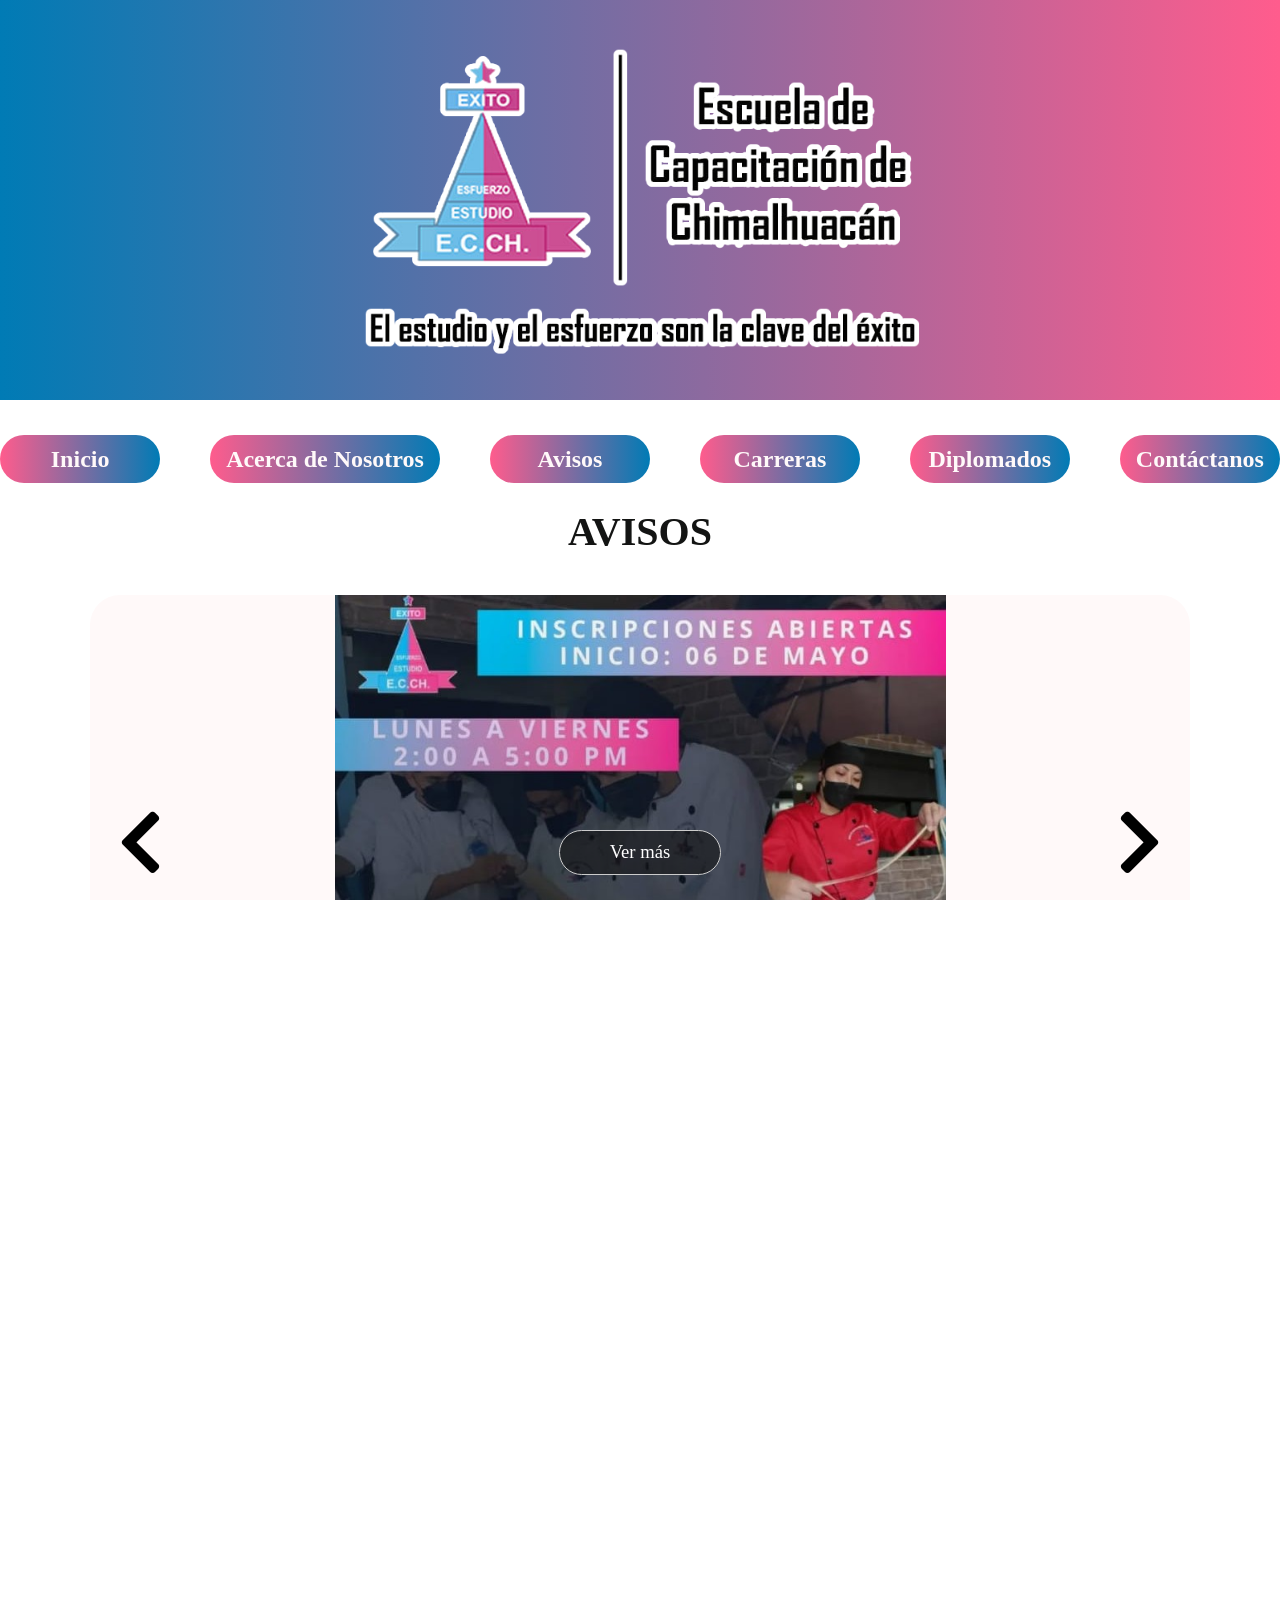
==== commit a938eee7: "Update index.html" ====
--- a/index.html
+++ b/index.html
@@ -6,7 +6,7 @@
     <meta name="viewport" content="width=device-width, initial-scale=1.0, maximum-scale=1.0, user-scalable=no">
     <title>Inicio-E.C.Chimalhuacan</title>
 
-    <link rel="stylesheet" href="Css/Pag_inicio/Styles-copy.css">
+    <link rel="stylesheet" href="Css/Pag_inicio/Styles copy.css">
     <link rel="stylesheet" href="Css/Pag_inicio/Carrucel_Avisos.css">
 
     <link rel="stylesheet" href="https://use.fontawesome.com/releases/v5.0.6/css/all.css">
@@ -286,4 +286,5 @@
 </body>
 
 
-</html>+
+</html>
--- a/Css/Pag_inicio/Styles copy.css
+++ b/Css/Pag_inicio/Styles copy.css
@@ -0,0 +1,298 @@
+/* RESET Y VARIABLES */
+*,
+*::before,
+*::after {
+  margin: 0;
+  padding: 0;
+  box-sizing: border-box;
+}
+
+:root {
+  --color_azul: #007BB5;
+  --color_rosa: #FF5C8D;
+  --color_negro: rgb(0, 0, 0);
+  --color_seleccion: #e91e63;
+  --color_blanco: rgb(255, 249, 249);
+  --degradado: linear-gradient(90deg, #007BB5, #FF5C8D);
+  --degramovil: linear-gradient(90deg, #FF5C8D, #007BB5);
+}
+
+html,
+body {
+  height: 100%;
+  overflow-x: hidden;
+  scroll-behavior: smooth;
+  body{
+    background-color: white;
+}
+}
+
+/* ESTILOS BASE */
+.hero {
+  width: 100%;
+  height: 100vh;
+  max-height: 400px;
+  background: var(--degradado) no-repeat fixed;
+  margin-bottom: 20px;
+  position: relative;
+  overflow: hidden;
+}
+
+.hero-image {
+  width: 100%;
+  height: 100%;
+  object-fit: contain;
+  display: block;
+}
+
+header {
+  width: 90%;
+  padding: 40px;
+  color: var(--color_azul);
+  background: var(--color_rosa);
+  display: flex;
+  justify-content: center;
+  align-items: center;
+  text-align: center;
+}
+
+nav ul {
+  list-style: none;
+  margin-bottom: 10px;
+  display: flex;
+  justify-content: center;
+  gap: 20px;
+  border-radius: 30px;
+  transition: all ease-in-out 250ms;
+}
+
+nav ul li {
+  display: inline-block;
+  padding: 10px;
+  margin: 5px;
+  text-align: center;
+}
+
+ul li a {
+  color: var(--color_blanco);
+  text-decoration: none;
+  line-height: 1.2;
+  padding: 10px 15px;
+}
+
+.link {
+  color: var(--color_blanco);
+  font-weight: bold;
+  background: var(--degramovil);
+  display: flex;
+  align-items: center;
+  justify-content: center;
+  text-align: center;
+  font-family: "Times New Roman", Times, serif;
+  font-size: 1.5rem;
+  border-radius: 30rem;
+  padding: 0.1rem 1rem;
+  height: 3rem;
+  min-width: 160px;
+  white-space: nowrap;
+}
+
+.link:hover {
+  background-color: var(--color_seleccion);
+  border-radius: 25px;
+}
+
+.hide {
+  display: none;
+  font-size: 22px;
+  padding: 16px;
+  color: var(--color_blanco);
+  cursor: pointer;
+}
+
+h1, h2, h3 {
+  color: rgb(19, 20, 19);
+  text-align: center;
+  margin-bottom: 20px;
+  font-family: "Times New Roman", Times, serif;
+  font-size: 40px;
+}
+
+/* PIE DE PÁGINA */
+.pie-pagina {
+  width: 100%;
+  background: var(--degradado);
+  margin-top: 5%;
+}
+
+.pie-pagina .grupo-1 {
+  width: 100%;
+  max-width: 1200px;
+  margin: auto;
+  display: grid;
+  grid-template-columns: repeat(3, 1fr);
+  grid-gap: 90px;
+  padding: 45px 0px;
+  text-align: center;
+}
+
+.pie-pagina .grupo-1 .box figure {
+  width: 100%;
+  height: 100%;
+  display: flex;
+  justify-content: center;
+  align-items: center;
+}
+
+.pie-pagina .grupo-1 .box figure img {
+  width: 250px;
+  
+}
+
+.pie-pagina .grupo-1 .box h2,
+.pie-pagina .grupo-1 .box h3,
+.pie-pagina .grupo-1 .box p {
+  color: rgb(19, 20, 19);
+  font-family: "Times New Roman", Times, serif;
+}
+
+
+
+.pie-pagina .grupo-1 .red-social a:hover {
+  color: var(--color_azul);
+
+}
+
+.pie-pagina .grupo-1 .red-social a {
+  display: inline-flex;
+  align-items: center;
+  justify-content: center;
+  width: 100px;
+  height: 100px;
+  margin-right: 10px;
+  color: var(--color_blanco);
+  text-align: center;
+  transition: all 300ms ease;
+  text-decoration: none;
+  font-size: 40px;
+}
+
+
+/* MEDIA QUERIES */
+
+/* < 768px: Móviles */
+@media (max-width: 768px) {
+  .hero {
+    height: auto;
+  }
+
+  .hero-image {
+    
+    object-fit: cover;
+  }
+
+  .hide {
+    display: block;
+    background: var(--degramovil);
+    margin-left: 20px;
+    margin-right: 20px;
+    border-radius: 30px;
+    font-family: "Times New Roman", Times, serif;
+    text-align: center;
+    font-size: 30px;
+    margin-bottom: 20px;
+  }
+
+  nav ul {
+    display: none;
+    grid-template-columns: repeat(2, 1fr);
+    gap: 15px;
+    justify-content: center;
+    padding: 20px;
+    border-radius: 30px;
+  }
+
+  nav ul li {
+    text-align: center;
+   
+  }
+
+  nav ul.show {
+    display: grid;
+  }
+
+  ul li {
+    display: grid;
+    grid-template-columns: repeat(2, 1fr);
+    gap: 20px;
+    padding: 16px;
+    background: var(--degramovil);
+    border-radius: 30px;
+  }
+
+  .link {
+    width: 100%;
+  }
+
+  .pie-pagina .grupo-1 {
+    grid-template-columns: 1fr;
+    padding: 30px 20px;
+    grid-gap: 40px;
+  }
+
+  .pie-pagina .grupo-1 .box h2,
+  .pie-pagina .grupo-1 .box p {
+    
+    margin-bottom: 15px;
+    line-height: 1.4;
+  }
+
+  h1, h2, h3 {
+    margin-bottom: -60px;
+  }
+}
+
+/* 1366px a 3839px: Pantallas estándar y escritorio */
+@media (min-width: 1366px) and (max-width: 3839px) {
+  .link {
+    font-size: 1.rem;
+    height: 4rem;
+    min-width: 20 px;
+    padding: 1rem 2rem;
+    
+  }
+
+  nav ul {
+    gap: 40px;
+  }
+
+  h1, h2, h3 {
+    font-size: 42px;
+  }
+}
+
+/* >= 3840px: Pantallas ultra grandes (4K+) */
+@media (min-width: 3840px) {
+  body {
+    background: black;
+  }
+
+  .link {
+    font-size: 3rem;
+    height: 5rem;
+    min-width: 280px;
+    padding: 1.2rem 2.5rem;
+  }
+
+  nav ul {
+    gap: 90px;
+  }
+
+  h1, h2, h3 {
+    font-size: 60px;
+  }
+
+  .hero {
+    max-height: 800px;
+  }
+}
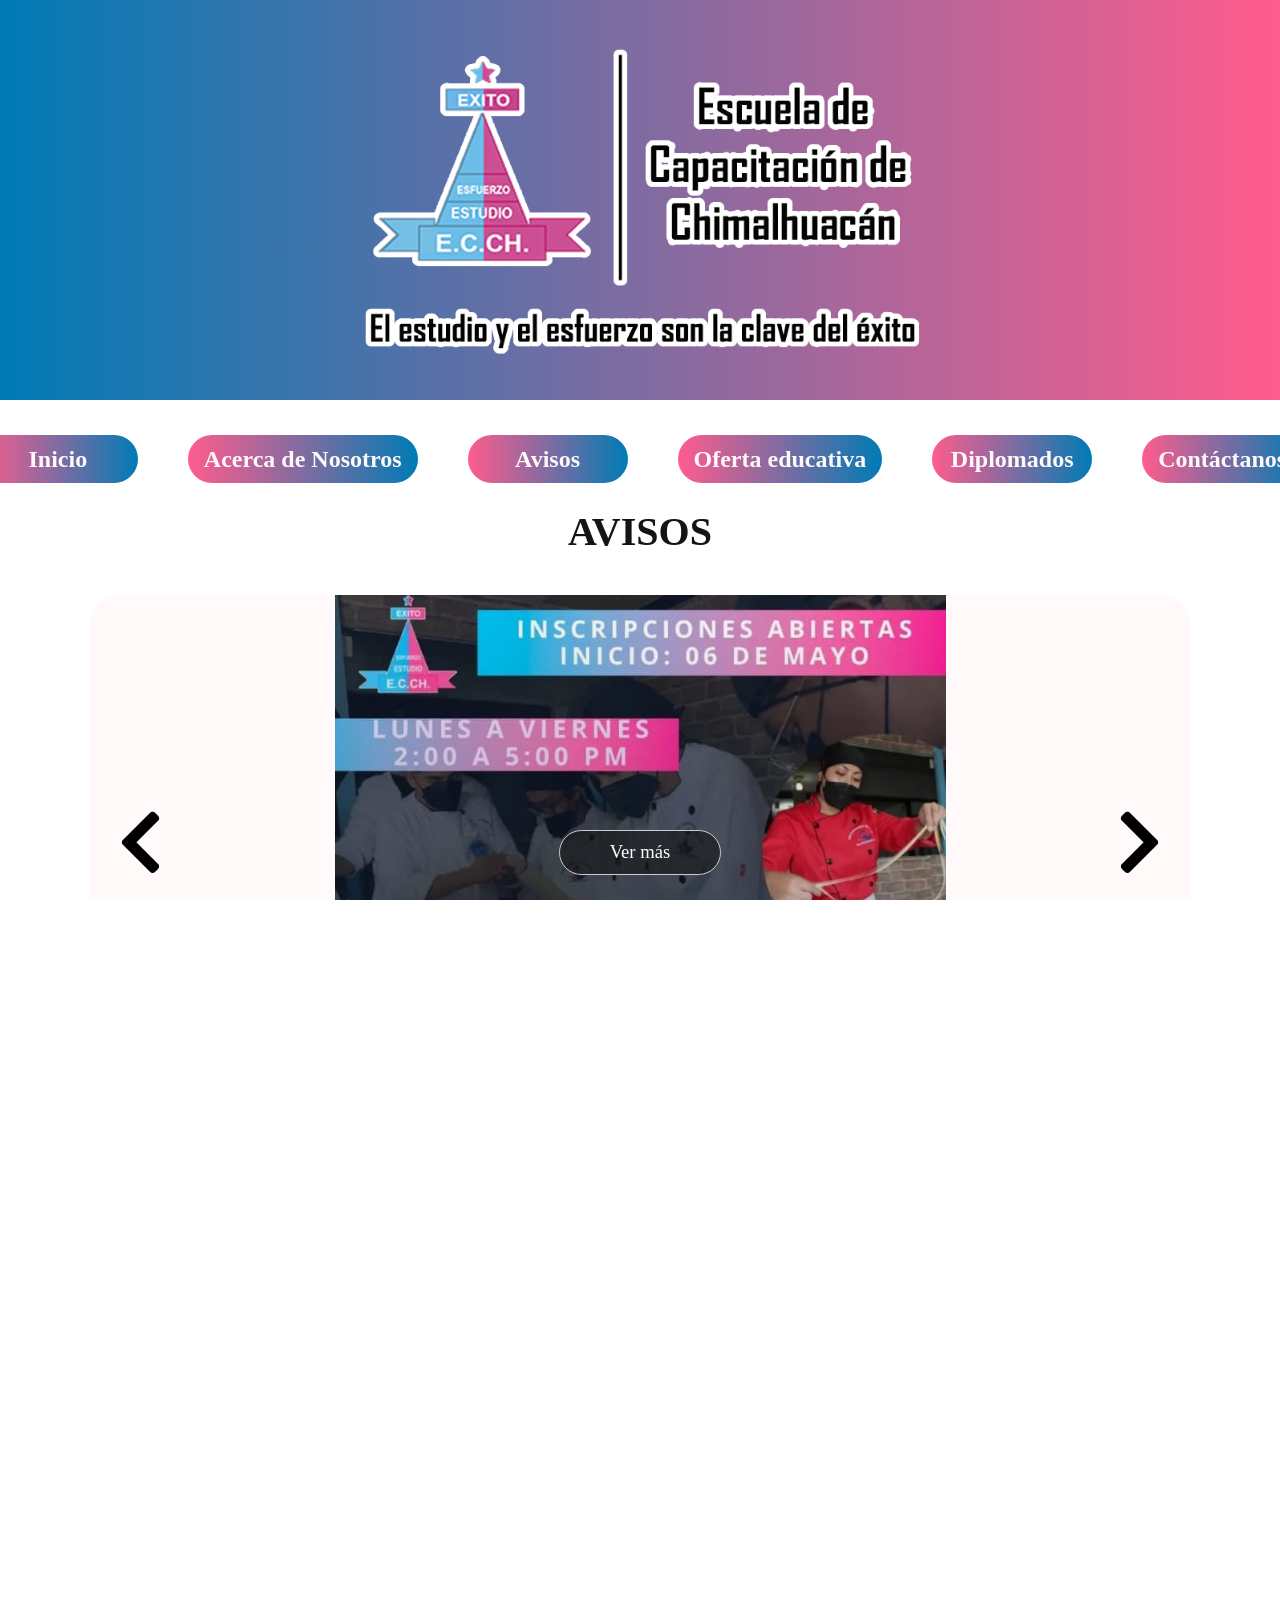
==== commit f8f91f33: "Update index.html" ====
--- a/index.html
+++ b/index.html
@@ -35,7 +35,7 @@
             <li><a href="Html/Conocenos.html" class="link" title="Conoce más sobre nosotros">Acerca de Nosotros</a>
             </li>
             <li><a href="Html/Avisos.html" class="link" title="Ver avisos importantes">Avisos</a></li>
-            <li><a href="Html/Carreras.html" class="link" title="Explora nuestras ofertas de carreras">Carreras</a>
+            <li><a href="Html/Carreras.html" class="link" title="Explora nuestras ofertas de carreras">Oferta educativa</a>
             </li>
             <li><a href="Html/Diplomados.html" class="link"
                     title="Explora nuestras ofertas de diplomados">Diplomados</a></li>
@@ -111,7 +111,7 @@
 
     <hr>
 
-    <h1>CARRERAS</h1>
+    <h1>Oferta educativa</h1>
     <section id="container-slider">
 
         <a href="javascript: fntExecuteSlide('prev');" class="arrowPrev" onclick="handleManualSlide('prev')">
@@ -288,3 +288,4 @@
 
 
 </html>
+
